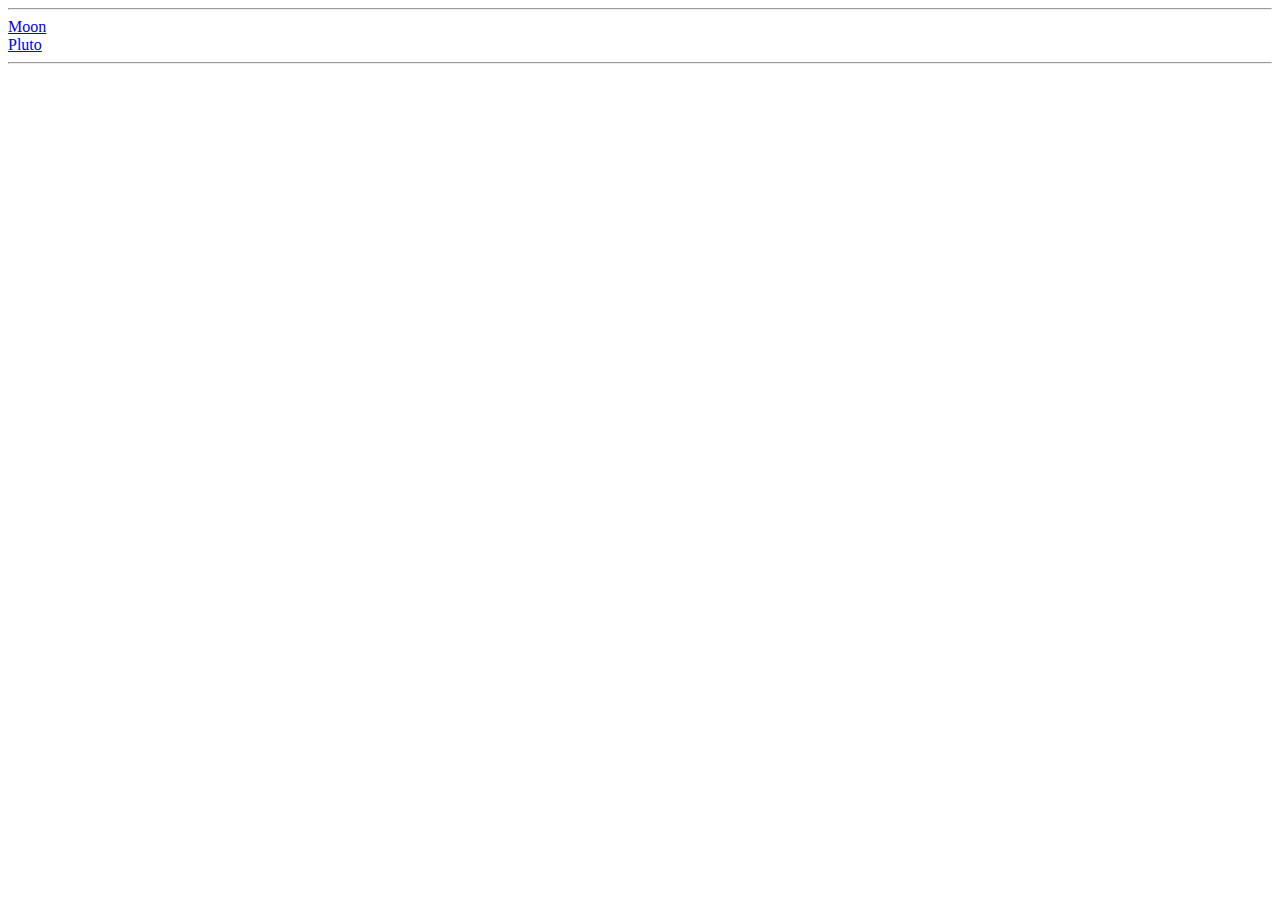
==== index.html @ 9280646a "initial-checkin" ====
<!DOCTYPE html>
<html lang="en">
<head>
  <meta charset="UTF-8">
  <style>
    .link-moon {
    }
    .link-pluto {
    }
  </style>
  <title>fun celestral</title>
</head>
<body>
  <hr />
  <a class="link-moon" href="./moon/index.html">Moon</a>
  <div />
  <a class="link-pluto" href="./pluto/index.html">Pluto</a>
  <hr />
</body>
</html>
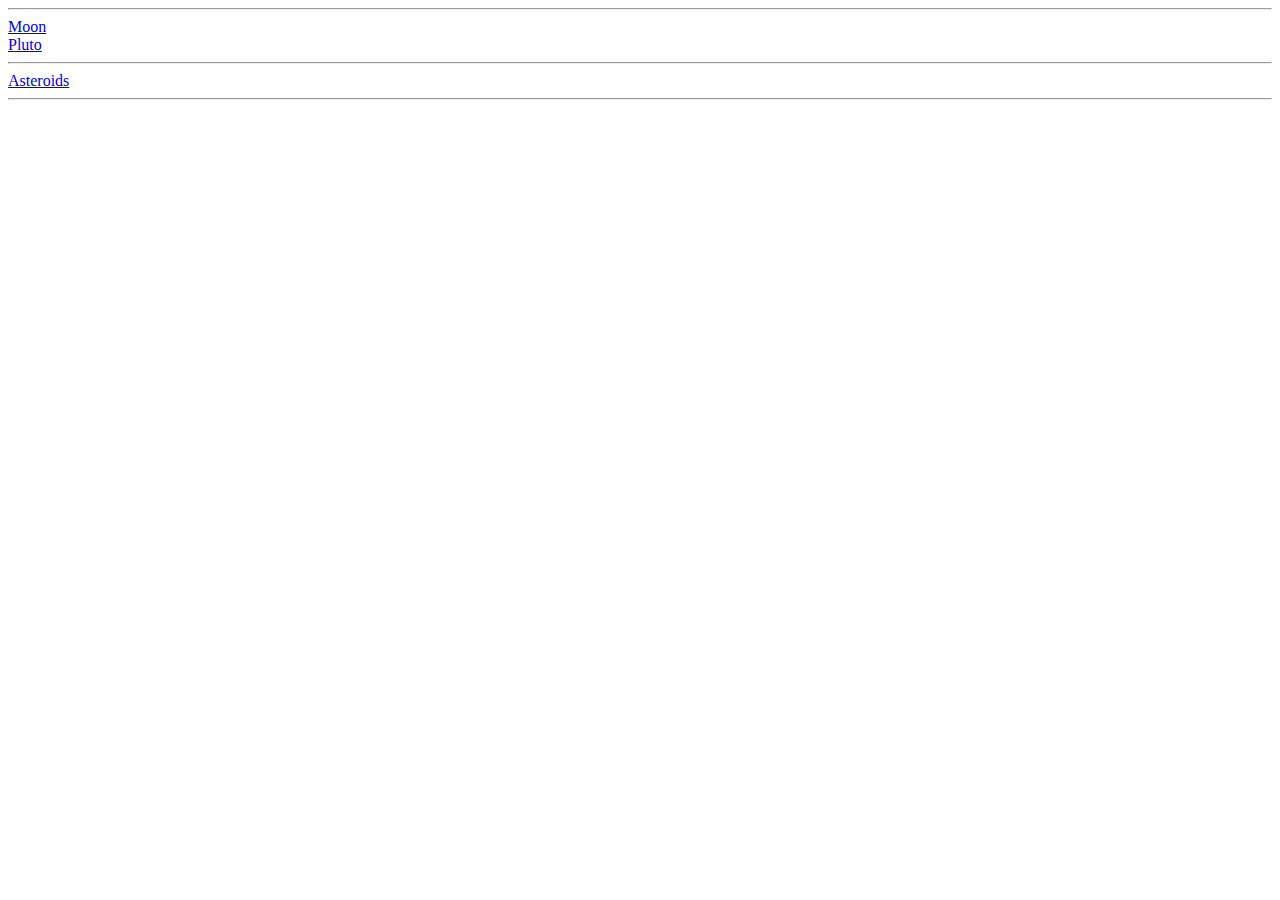
==== commit fd03392d: "added-asteroids" ====
--- a/index.html
+++ b/index.html
@@ -6,6 +6,8 @@
     .link-moon {
     }
     .link-pluto {
+    }
+    .link-asteroids {
     }
   </style>
   <title>fun celestral</title>
@@ -16,5 +18,7 @@
   <div />
   <a class="link-pluto" href="./pluto/index.html">Pluto</a>
   <hr />
+  <a class="link-asteroids" href="./asteroids/index.html">Asteroids</a>
+  <hr />
 </body>
 </html>
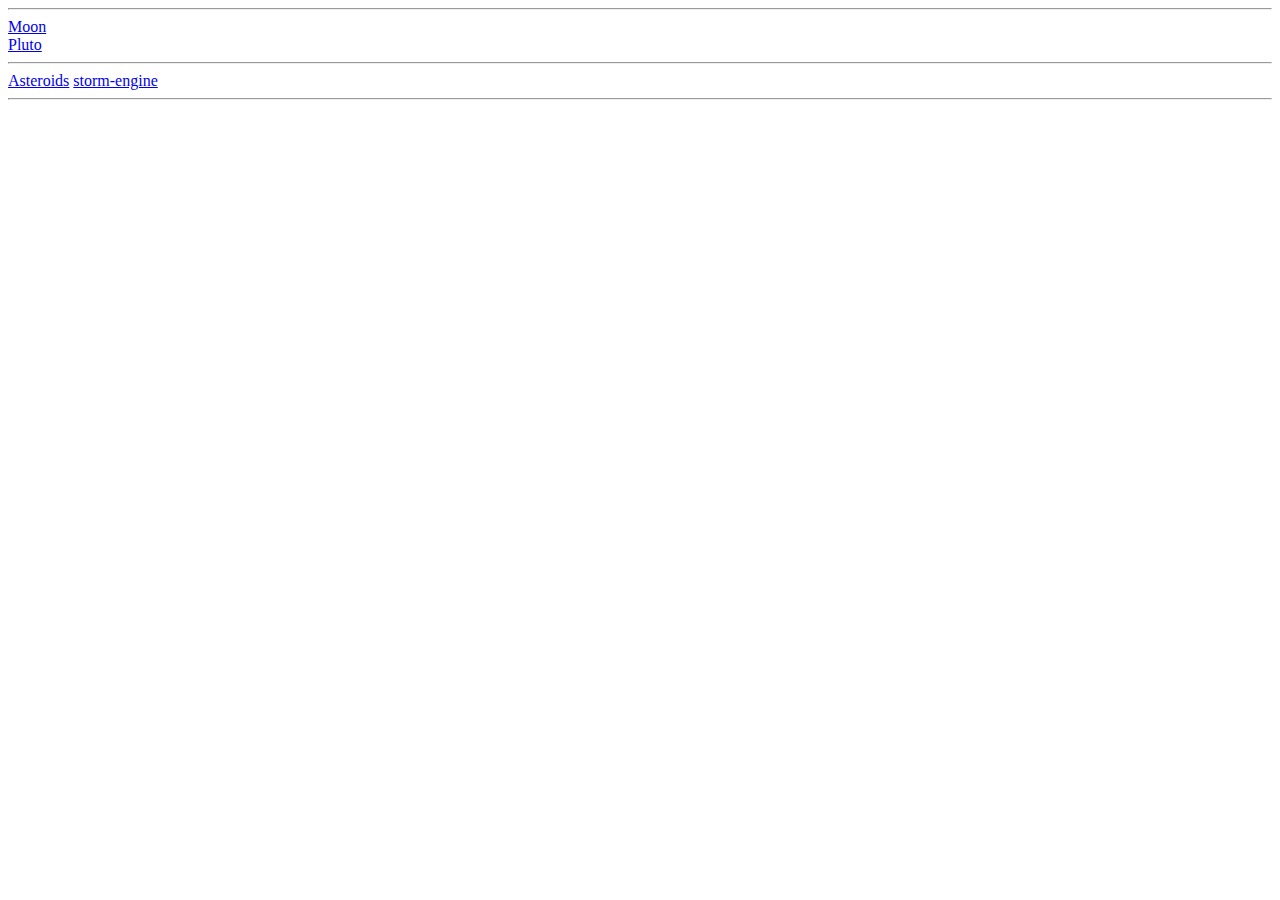
==== commit 0ab4627b: "added-storm-engine" ====
--- a/index.html
+++ b/index.html
@@ -19,6 +19,7 @@
   <a class="link-pluto" href="./pluto/index.html">Pluto</a>
   <hr />
   <a class="link-asteroids" href="./asteroids/index.html">Asteroids</a>
+  <a class="link-storm-engine" href="./storm-engine/index.html">storm-engine</a>
   <hr />
 </body>
 </html>
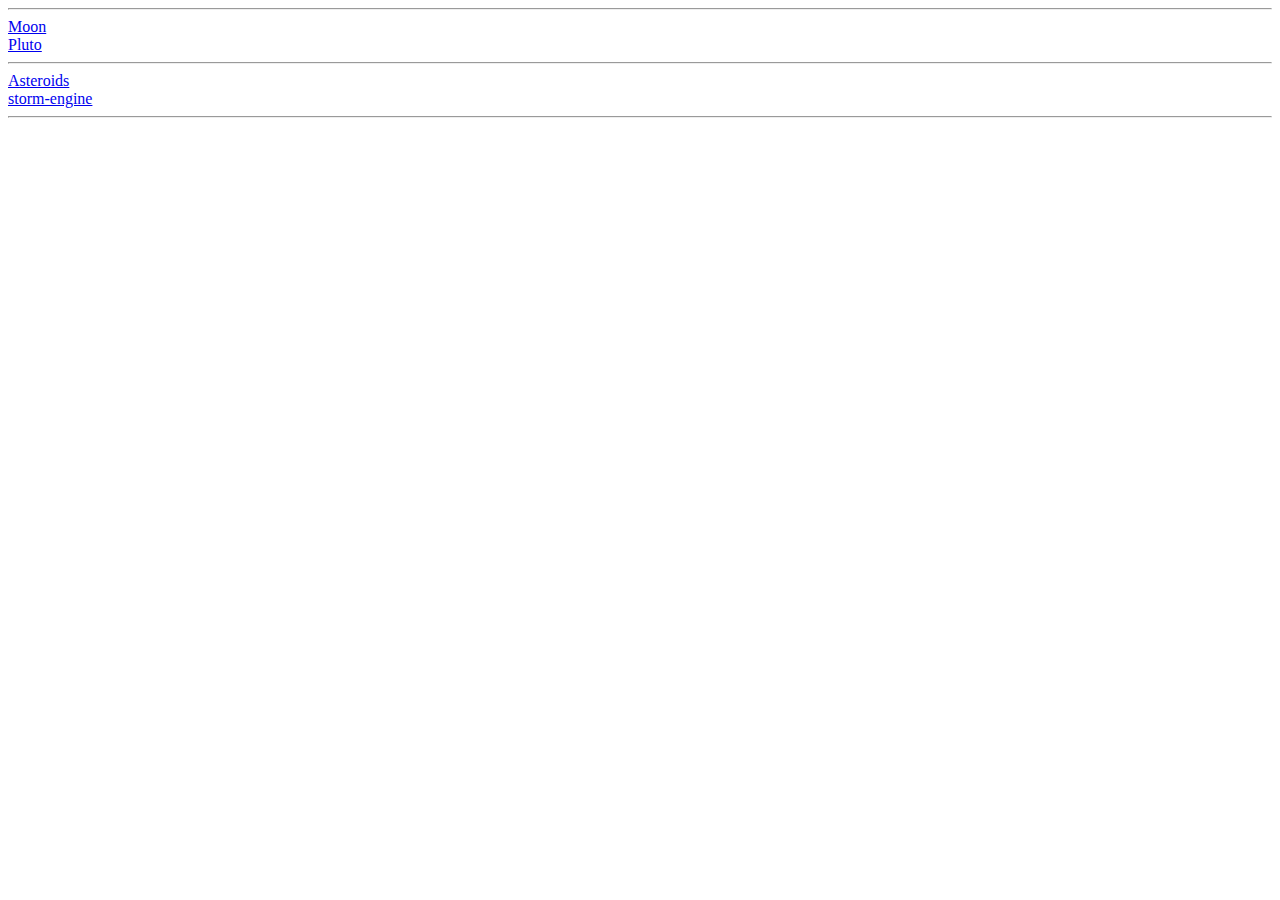
==== commit 7575e5eb: "fix-spacing-index.html" ====
--- a/index.html
+++ b/index.html
@@ -19,6 +19,7 @@
   <a class="link-pluto" href="./pluto/index.html">Pluto</a>
   <hr />
   <a class="link-asteroids" href="./asteroids/index.html">Asteroids</a>
+  <div />
   <a class="link-storm-engine" href="./storm-engine/index.html">storm-engine</a>
   <hr />
 </body>
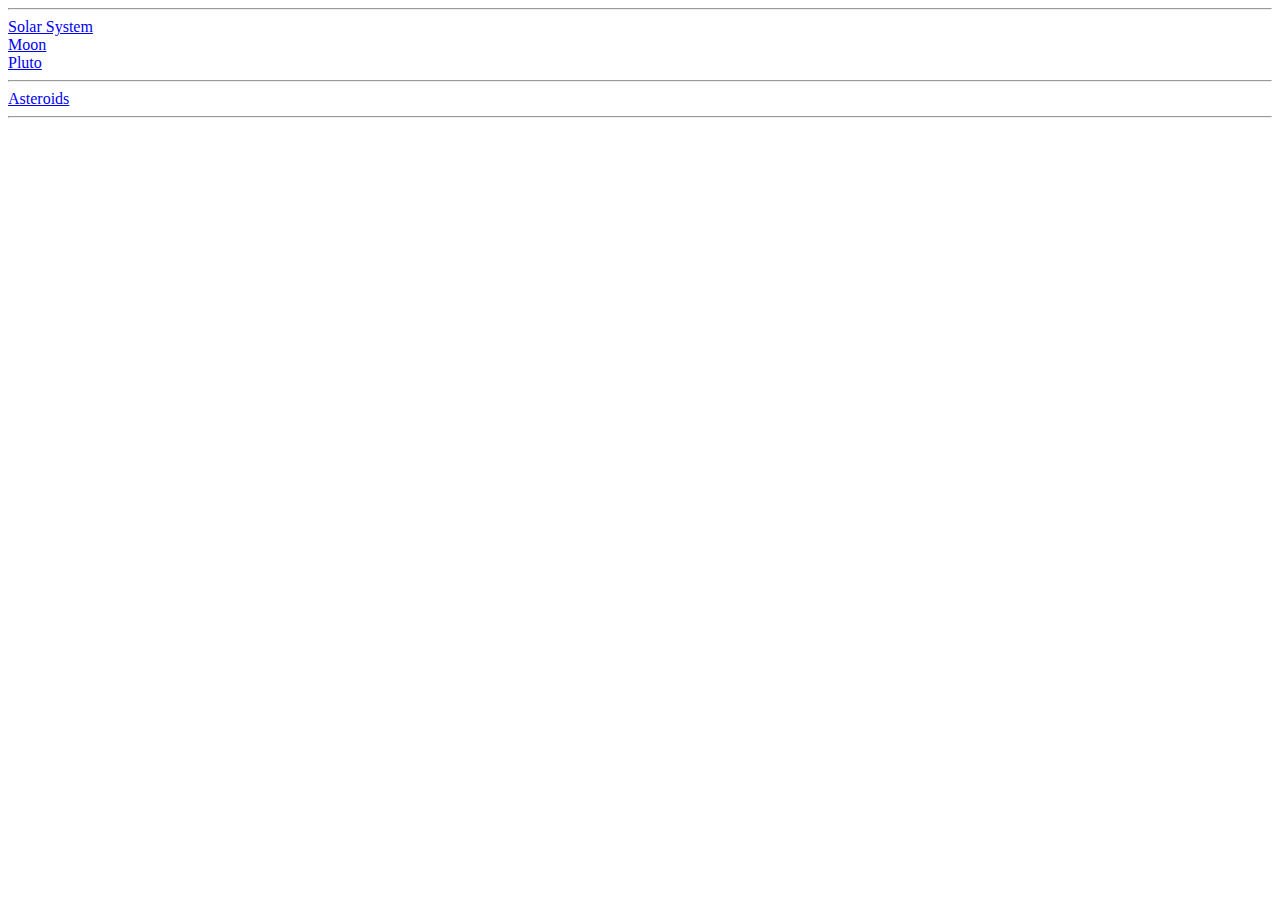
==== commit 6d491e04: "fixing-stuffs" ====
--- a/index.html
+++ b/index.html
@@ -14,13 +14,11 @@
 </head>
 <body>
   <hr />
-  <a class="link-moon" href="./moon/index.html">Moon</a>
-  <div />
-  <a class="link-pluto" href="./pluto/index.html">Pluto</a>
+  <a class="link-solarsystem" href="./solarsystem/index.html">Solar System</a><br/>
+  <a class="link-moon" href="./moon/index.html">Moon</a><br/>
+  <a class="link-pluto" href="./pluto/index.html">Pluto</a><br/>
   <hr />
-  <a class="link-asteroids" href="./asteroids/index.html">Asteroids</a>
-  <div />
-  <a class="link-storm-engine" href="./storm-engine/index.html">storm-engine</a>
+  <a class="link-asteroids" href="./asteroids/index.html">Asteroids</a><br/>
   <hr />
 </body>
 </html>
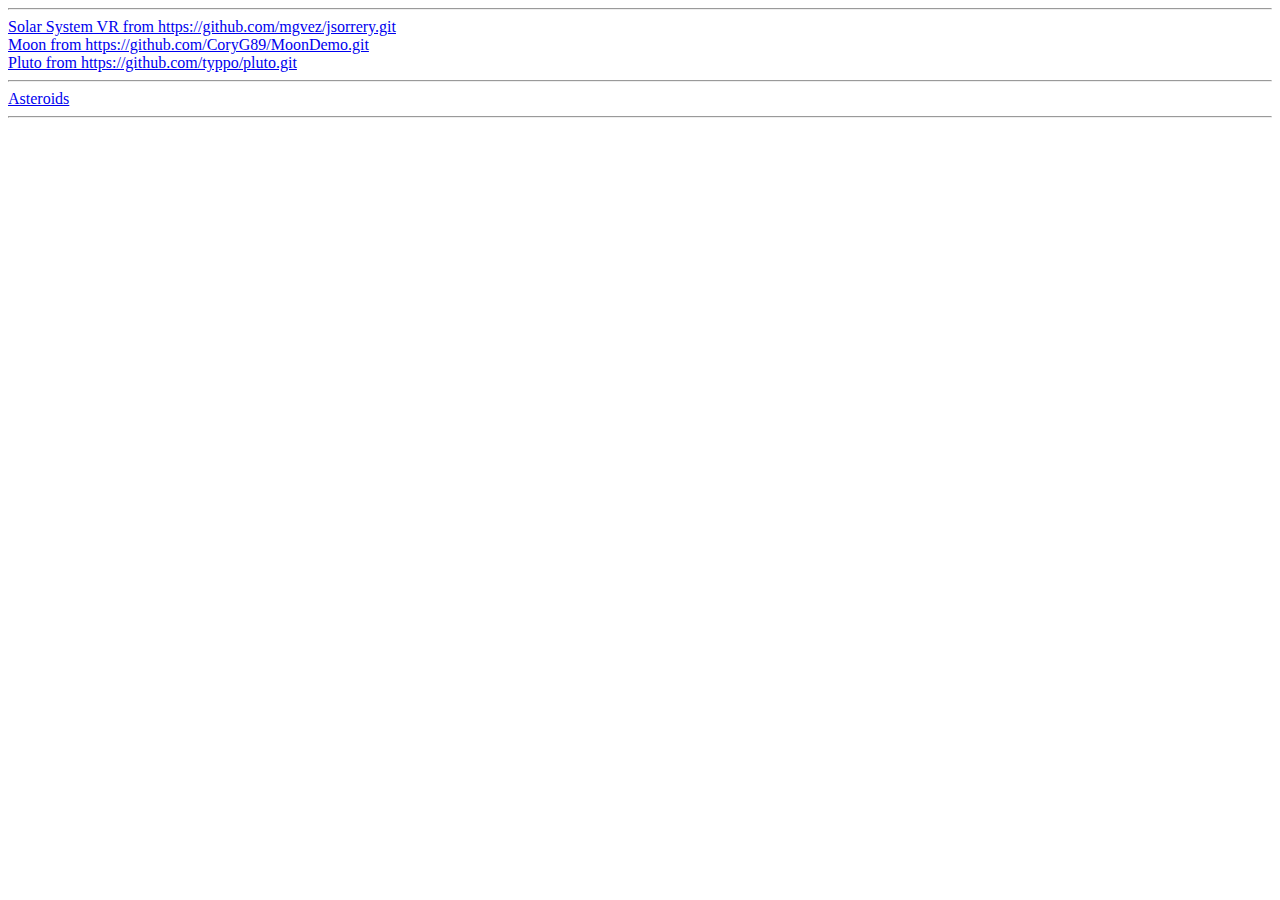
==== commit 3673b2e9: "update" ====
--- a/index.html
+++ b/index.html
@@ -14,9 +14,9 @@
 </head>
 <body>
   <hr />
-  <a class="link-solarsystem" href="./solarsystem/index.html">Solar System</a><br/>
-  <a class="link-moon" href="./moon/index.html">Moon</a><br/>
-  <a class="link-pluto" href="./pluto/index.html">Pluto</a><br/>
+  <a class="link-solarsystem" href="./solarsystem/index.html">Solar System VR from https://github.com/mgvez/jsorrery.git</a><br/>
+  <a class="link-moon" href="./moon/index.html">Moon from https://github.com/CoryG89/MoonDemo.git</a><br/>
+  <a class="link-pluto" href="./pluto/index.html">Pluto from https://github.com/typpo/pluto.git</a><br/>
   <hr />
   <a class="link-asteroids" href="./asteroids/index.html">Asteroids</a><br/>
   <hr />
